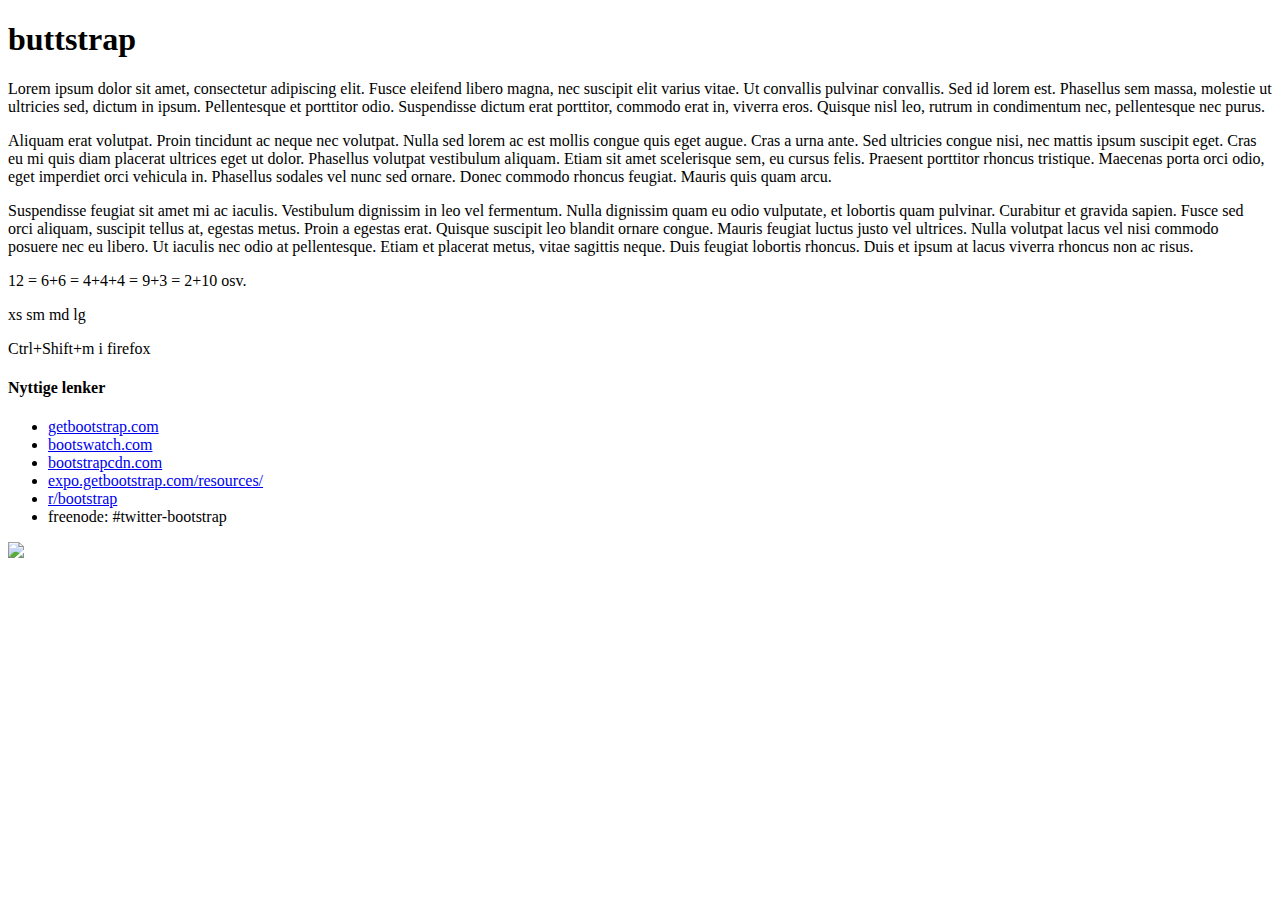
==== bootstrap-kurs/index.html @ 3bfab9c8 "fix file path" ====
<!DOCTYPE html>
<html>
<head>

    <title>Bootstrap-kurs</title>
    <link rel="shortcut icon" href="/img/favicon.ico" />

    <meta name="viewport" content="width=device-width, initial-scale=1.0">
    <meta http-equiv="content-type" content="text/html" charset="utf-8" />

    <!--<link rel="stylesheet" type="text/css" href="//netdna.bootstrapcdn.com/bootstrap/3.1.1/css/bootstrap.min.css">-->
    <link rel="stylesheet" type="text/css" href="style.css" />
</head>

<body>
<h1 id="element1">
    buttstrap
</h1>

<section id="element2">
    <p>
        Lorem ipsum dolor sit amet, consectetur adipiscing elit. Fusce eleifend libero magna, nec suscipit elit varius vitae. Ut convallis pulvinar convallis. Sed id lorem est. Phasellus sem massa, molestie ut ultricies sed, dictum in ipsum. Pellentesque et porttitor odio. Suspendisse dictum erat porttitor, commodo erat in, viverra eros. Quisque nisl leo, rutrum in condimentum nec, pellentesque nec purus.
    </p>
    <p>
        Aliquam erat volutpat. Proin tincidunt ac neque nec volutpat. Nulla sed lorem ac est mollis congue quis eget augue. Cras a urna ante. Sed ultricies congue nisi, nec mattis ipsum suscipit eget. Cras eu mi quis diam placerat ultrices eget ut dolor. Phasellus volutpat vestibulum aliquam. Etiam sit amet scelerisque sem, eu cursus felis. Praesent porttitor rhoncus tristique. Maecenas porta orci odio, eget imperdiet orci vehicula in. Phasellus sodales vel nunc sed ornare. Donec commodo rhoncus feugiat. Mauris quis quam arcu.
    </p>
    <p>
        Suspendisse feugiat sit amet mi ac iaculis. Vestibulum dignissim in leo vel fermentum. Nulla dignissim quam eu odio vulputate, et lobortis quam pulvinar. Curabitur et gravida sapien. Fusce sed orci aliquam, suscipit tellus at, egestas metus. Proin a egestas erat. Quisque suscipit leo blandit ornare congue. Mauris feugiat luctus justo vel ultrices. Nulla volutpat lacus vel nisi commodo posuere nec eu libero. Ut iaculis nec odio at pellentesque. Etiam et placerat metus, vitae sagittis neque. Duis feugiat lobortis rhoncus. Duis et ipsum at lacus viverra rhoncus non ac risus.
    </p>
</section>

<section id="element3">
    <p>
        12 = 6+6 = 4+4+4 = 9+3 = 2+10 osv.
    </p>
    <p>
        xs sm md lg
    </p>
    <p>
        Ctrl+Shift+m i firefox
    </p>
    <h4>
        Nyttige lenker
    </h4>
    <ul class="list-unstyled">
        <li>
            <a href="http://getbootstrap.com/">getbootstrap.com</a>
        </li>
        <li>
            <a href="http://bootswatch.com/">bootswatch.com</a>
        </li>
        <li>
            <a href="http://www.bootstrapcdn.com/">bootstrapcdn.com</a>
        </li>
        <li>
            <a href="http://expo.getbootstrap.com/resources/">expo.getbootstrap.com/resources/</a>
        </li>
        <li>
            <a href="http://www.reddit.com/r/bootstrap">r/bootstrap</a>
        </li>
        <li>
            freenode: #twitter-bootstrap
        </li>
    </ul>
</section>

<img src="http://i.imgur.com/XiDUP.jpg">
<!--<img src="http://gifstumblr.com/images/thats-all-folks_163.gif">-->

</body>

</html>
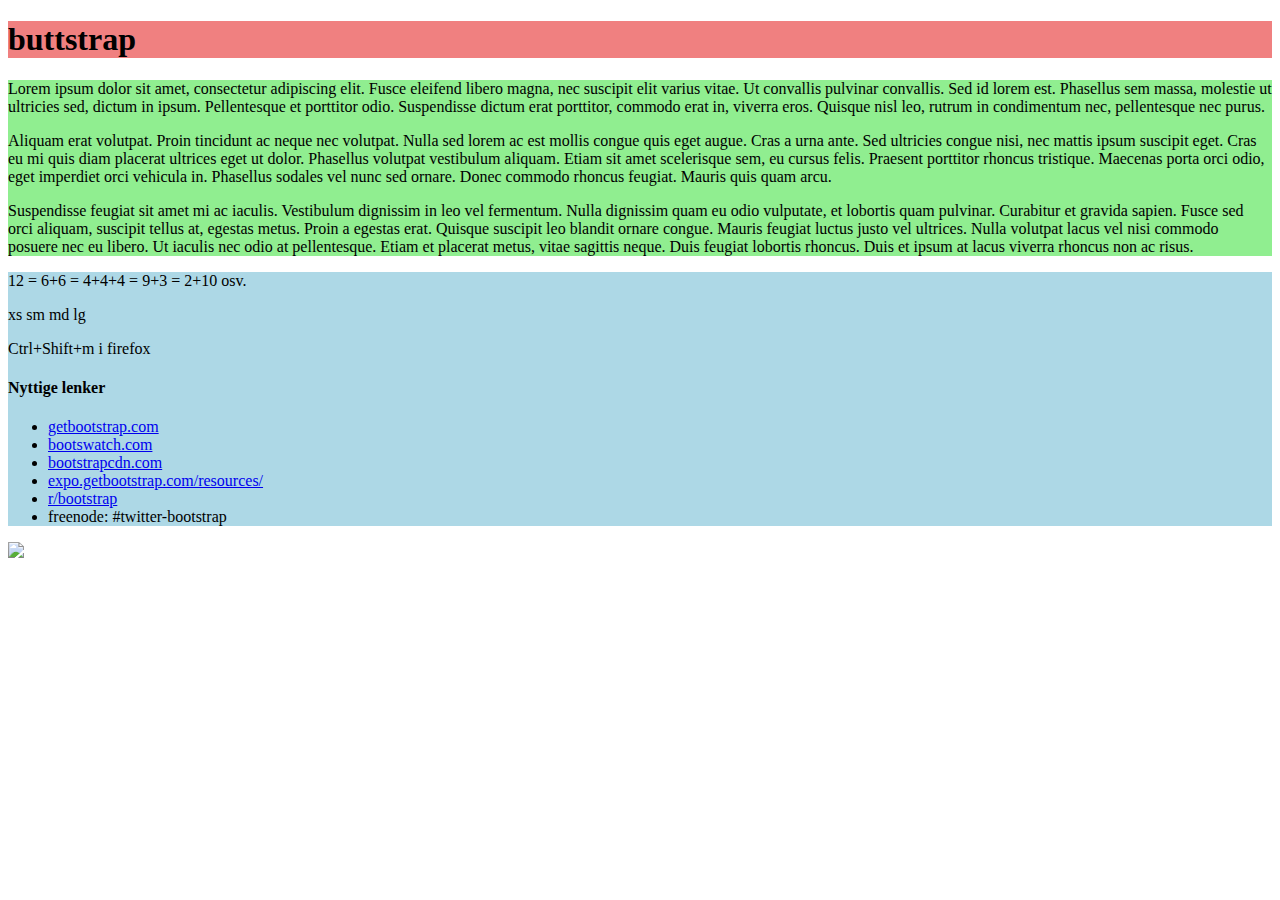
==== commit 81665f4e: "remove /bootstrap-kurs/style.css" ====
--- a/bootstrap-kurs/index.html
+++ b/bootstrap-kurs/index.html
@@ -4,20 +4,18 @@
 
     <title>Bootstrap-kurs</title>
     <link rel="shortcut icon" href="/img/favicon.ico" />
-
-    <meta name="viewport" content="width=device-width, initial-scale=1.0">
     <meta http-equiv="content-type" content="text/html" charset="utf-8" />
 
-    <!--<link rel="stylesheet" type="text/css" href="//netdna.bootstrapcdn.com/bootstrap/3.1.1/css/bootstrap.min.css">-->
-    <link rel="stylesheet" type="text/css" href="style.css" />
+    <!--<meta name="viewport" content="width=device-width, initial-scale=1.0">-->
+    <!--<link rel="stylesheet" type="text/css" href="//netdna.bootstrapcdn.co/bootstrap/3.1.1/css/bootstrap.min.css">-->
 </head>
 
 <body>
-<h1 id="element1">
+<h1 style="background-color: lightcoral;">
     buttstrap
 </h1>
 
-<section id="element2">
+<section style="background-color: lightgreen;">
     <p>
         Lorem ipsum dolor sit amet, consectetur adipiscing elit. Fusce eleifend libero magna, nec suscipit elit varius vitae. Ut convallis pulvinar convallis. Sed id lorem est. Phasellus sem massa, molestie ut ultricies sed, dictum in ipsum. Pellentesque et porttitor odio. Suspendisse dictum erat porttitor, commodo erat in, viverra eros. Quisque nisl leo, rutrum in condimentum nec, pellentesque nec purus.
     </p>
@@ -29,7 +27,7 @@
     </p>
 </section>
 
-<section id="element3">
+<section style="background-color: lightblue;">
     <p>
         12 = 6+6 = 4+4+4 = 9+3 = 2+10 osv.
     </p>
@@ -65,7 +63,7 @@
 </section>
 
 <img src="http://i.imgur.com/XiDUP.jpg">
-<!--<img src="http://gifstumblr.com/images/thats-all-folks_163.gif">-->
+<!--<img src="http://i.imgur.com/icv5gJ2.gif">-->
 
 </body>
 
